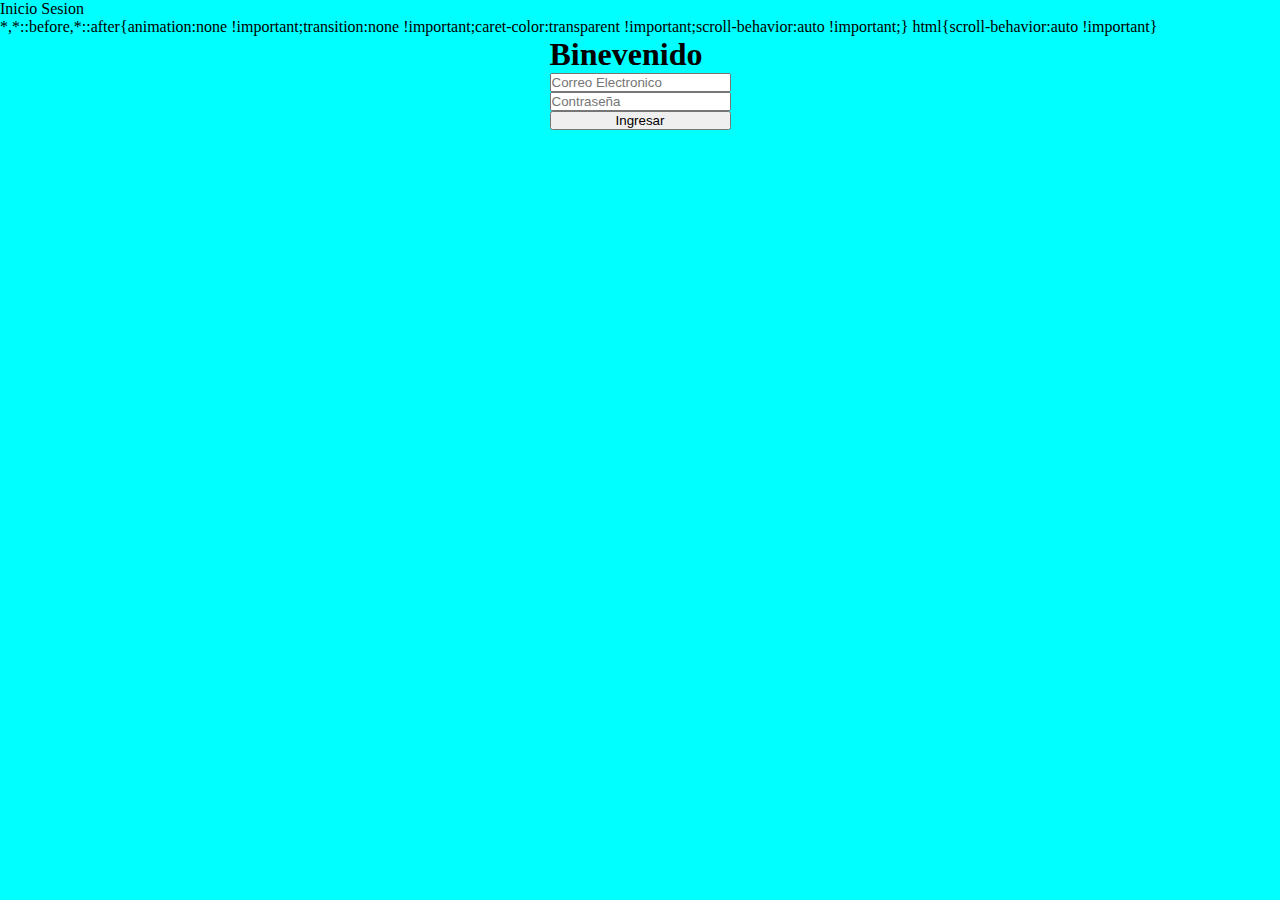
==== 07-inicio Sesion/index.html @ 93dd2286 "ini.secc" ====
<!DOCTYPE html>
<html lang="es">

<head>
    <meta charset="UTF-8">
    <meta name="viewport" content="width=device-width, initial-scale=1.0">
    <title>Inicio Sesion</title>
    <link rel="stylesheet" href="./css/index.css">
</head>
<body>

    <div class="cuerpo">
        <div class="cart">
            <h1>Binevenido</h1>
            <input type="text" class="email" placeholder="Correo Electronico">
            <input type="text" class="password" placeholder="Contraseña">
            <button class="login">Ingresar</button>
        </div>
    </div>

    <script src="./js/index.js"></script>
</body>

</html>
---- 07-inicio Sesion/css/index.css ----
*{
    margin: 0;
    padding: 0;
    box-sizing: border-box;
    display: flex;
    flex-direction: column;
    justify-content: center;
    
}

body {
    background-color: aqua;
}
    
.cuerpo {
    padding-top: 0;
    margin: auto;
    width: 100%;
    height: 100%;
    display: flex;
    align-items: center;
    justify-content: center;
    width: 100vh;
    background-image: url('https://p4.wallpaperbetter.com/wallpaper/872/906/514/light-movie-film-film-projector-wallpaper-preview.jpg');
    background-position: center;
    background-repeat: no-repeat;
    background-size: cover;
    
    
}
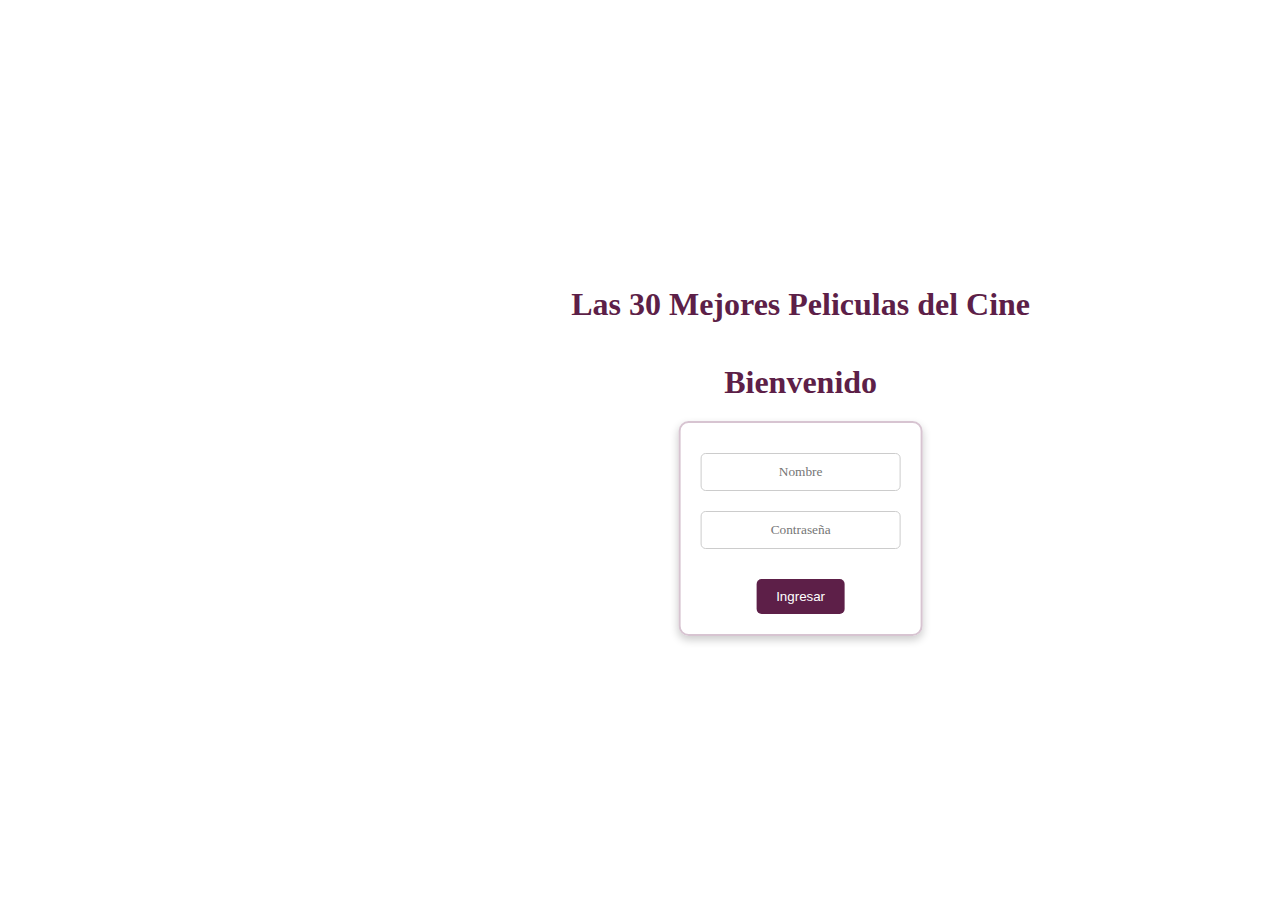
==== commit c7861e21: "clase" ====
--- a/07-inicio Sesion/index.html
+++ b/07-inicio Sesion/index.html
@@ -1,24 +1,22 @@
 <!DOCTYPE html>
-<html lang="es">
-
+<html lang="en">
 <head>
     <meta charset="UTF-8">
     <meta name="viewport" content="width=device-width, initial-scale=1.0">
-    <title>Inicio Sesion</title>
-    <link rel="stylesheet" href="./css/index.css">
+    <title>Inicio de Sesion</title>
+    <link rel="stylesheet" href="css/index.css">
 </head>
 <body>
-
-    <div class="cuerpo">
-        <div class="cart">
-            <h1>Binevenido</h1>
-            <input type="text" class="email" placeholder="Correo Electronico">
-            <input type="text" class="password" placeholder="Contraseña">
-            <button class="login">Ingresar</button>
-        </div>
+    
+    <div class="container">
+        <h1>Las 30 Mejores Peliculas del Cine</h1>
+        <h1>Bienvenido</h1>
+        <form class="datos">
+            <input type="text" class="name" placeholder="Nombre">
+            <input type="password" class="password" placeholder="Contraseña">
+            <button class="boton">Ingresar</button>
+        </form>
     </div>
-
-    <script src="./js/index.js"></script>
+    <script src="js/index.js"></script>
 </body>
-
 </html>--- a/07-inicio Sesion/css/index.css
+++ b/07-inicio Sesion/css/index.css
@@ -1,30 +1,81 @@
-*{
+body {
     margin: 0;
     padding: 0;
-    box-sizing: border-box;
+    height: 100vh;
+    display: flex;
+    justify-content: center;
+    flex-direction: column;
+    align-items: center;
+    background-image: url('https://p4.wallpaperbetter.com/wallpaper/872/906/514/light-movie-film-film-projector-wallpaper-preview.jpg');
+    background-size: cover;
+    background-position: center;
+    background-repeat: no-repeat;
+    color: rgb(93, 31, 72);
+    font-size: 100%;
+}
+
+.container {
+    position: relative;
+    transform: translateX(35%);
     display: flex;
     flex-direction: column;
-    justify-content: center;
-    
+    align-items: center;
 }
 
-body {
-    background-color: aqua;
+h1 {
+    margin-bottom: 20px;
+    font-size: xx-large;
+    font-family: cursive;
 }
-    
-.cuerpo {
-    padding-top: 0;
-    margin: auto;
-    width: 100%;
-    height: 100%;
+
+.datos {
     display: flex;
+    flex-direction: column;
     align-items: center;
-    justify-content: center;
-    width: 100vh;
-    background-image: url('https://p4.wallpaperbetter.com/wallpaper/872/906/514/light-movie-film-film-projector-wallpaper-preview.jpg');
-    background-position: center;
-    background-repeat: no-repeat;
-    background-size: cover;
-    
-    
+    background: linear-gradient(90deg, rgba(255,255,255,0) 0%, rgba(255,255,255,0.5) 50%, rgba(255,255,255,0) 100%);
+    background-color: rgba(255, 255, 255, 0.3);
+    background-size: 200% 100%;
+    padding: 20px;
+    position: relative;
+    animation: movimiento-luz 2s infinite;
+    border: 2px solid rgb(215, 196, 209);
+    border-radius: 10px; 
+    box-shadow: 0 4px 8px rgba(0, 0, 0, 0.2);
+    overflow: hidden;
+}
+
+@keyframes movimiento-luz {
+    0%{
+        background-position: 200% 0;
+    }
+    100%{
+        background-position: -200% 0;
+    }
+}
+
+.datos input {
+    margin: 10px 0;
+    padding: 10px;
+    width: 200px;
+    border: 1px solid #ccc;
+    border-radius: 5px;
+    box-sizing: border-box;
+    color: rgb(107, 58, 97);
+    font-family: cursive;
+    text-align: center;
+
+}
+
+.datos button {
+    margin-top: 20px;
+    padding: 10px 20px;
+    background-color: rgb(93, 31, 72);
+    color: white;
+    border: none;
+    border-radius: 5px;
+    cursor: pointer;
+}
+
+.datos button:hover {
+    background-color: #45a049;
 }